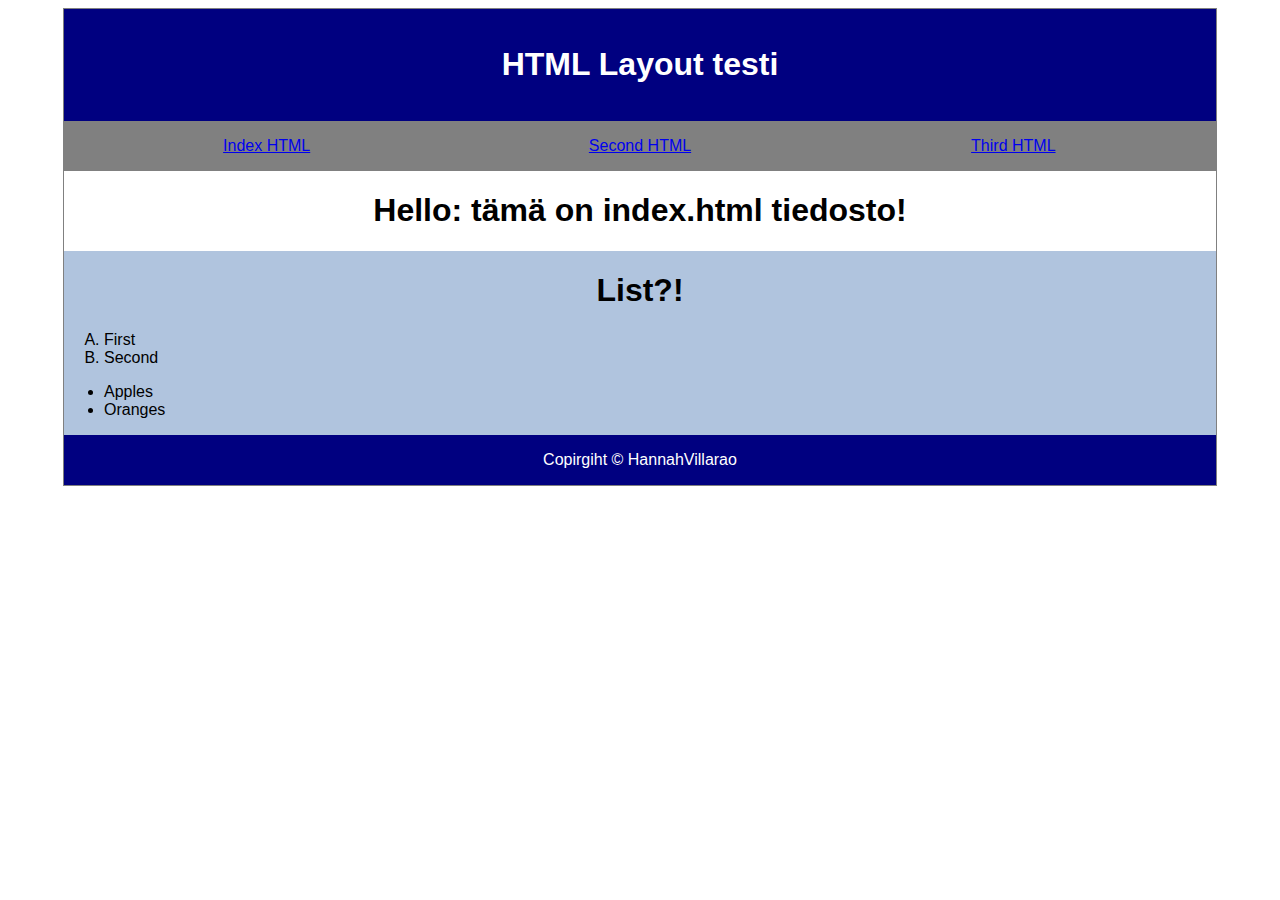
==== WS06/index.html @ 80fcf0ab "WS06" ====
<!DOCTYPE html>
<html lang="fi">

<head>
    <link rel="stylesheet" href="./style/styles.css">
    <meta charset="UTF-8">
    <title>WEB WS06 tehtävä</title>
</head>

<body>
    <header>
        <h1>HTML Layout testi</h1>
    </header>
    <nav>
        <div class="wrapper">
            <div>
            <a href="index.html">Index HTML </a>
            </div>
            <div>
                <a href="second.html"> Second HTML</a>
            </div>
            <div>
                <a href="third.html"> Third HTML</a>
            </div>
        </div>
    </nav>

    <h1 id="index">Hello: tämä on index.html tiedosto!
    </h1>

    <section>
        <h1>List?!</h1>
        <ol type="A">
            <li>First</li>
            <li>Second</li>
        </ol>

        <ul>
            <li>Apples</li>
            <li>Oranges</li>
        </ul>
    </section>
    <footer>Copirgiht © HannahVillarao</footer>
</body>

</html>
---- WS06/style/styles.css ----
body {
    display: flex;
    width: 90%;
    margin-left: auto;
    margin-right: auto;
    font-family: Arial, Helvetica;
    border: 1px solid gray;
    flex-direction: column;
    height: fit-content;
  }
  
header,
footer {
    padding: 1em;
    color: white;
    background-color: #000080;
    clear: left;
    text-align: center;
}

h1 {
    text-align: center;
}

p {
    position: relative;
    left: 20px;
}

nav {
    padding: 1em;
    color: white;
    background-color: grey;

}

section {
    background-color: lightsteelblue;
}
.wrapper {
    display: flex;
}
.wrapper > div {
    flex: 1;
    text-align: center;
}

body {
    width: 90%;
    margin-left: auto;
    margin-right: auto;
}  
#nav2 {
    float: left;
    width: 15%;
    background: lightgrey;
    height: 250px;
    padding: 20px;
}

nav ul {
    list-style-type: none;
    padding: 5px;
  }

#kuva1 {
    padding-left: 15px;
    margin: 5px;
  }
  
  #kuva2 {
    padding-left: 15px;
    margin: 5px;
  }
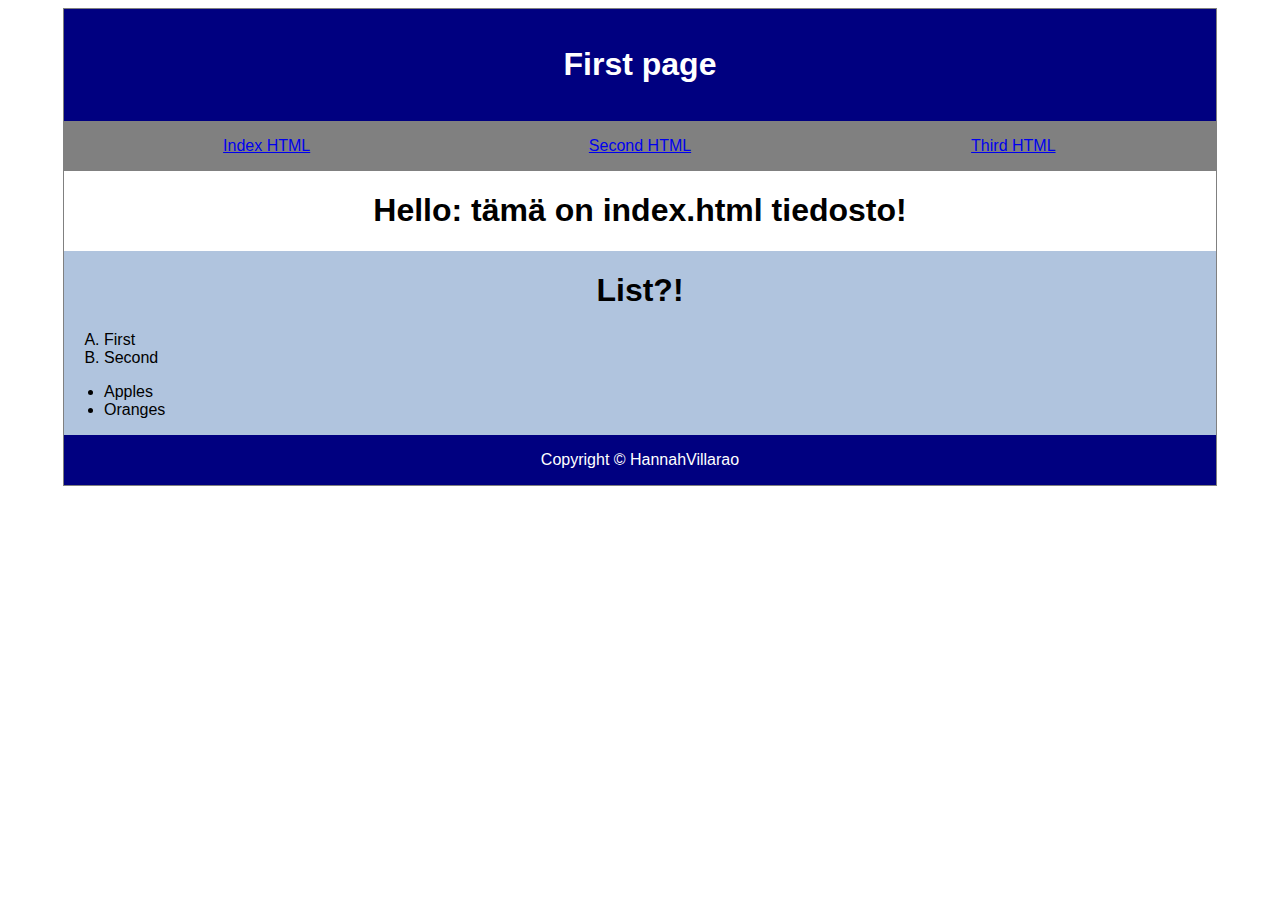
==== commit 282c405b: "Page name" ====
--- a/WS06/index.html
+++ b/WS06/index.html
@@ -9,7 +9,7 @@
 
 <body>
     <header>
-        <h1>HTML Layout testi</h1>
+        <h1>First page</h1>
     </header>
     <nav>
         <div class="wrapper">
@@ -40,7 +40,7 @@
             <li>Oranges</li>
         </ul>
     </section>
-    <footer>Copirgiht © HannahVillarao</footer>
+    <footer>Copyright © HannahVillarao</footer>
 </body>
 
 </html>
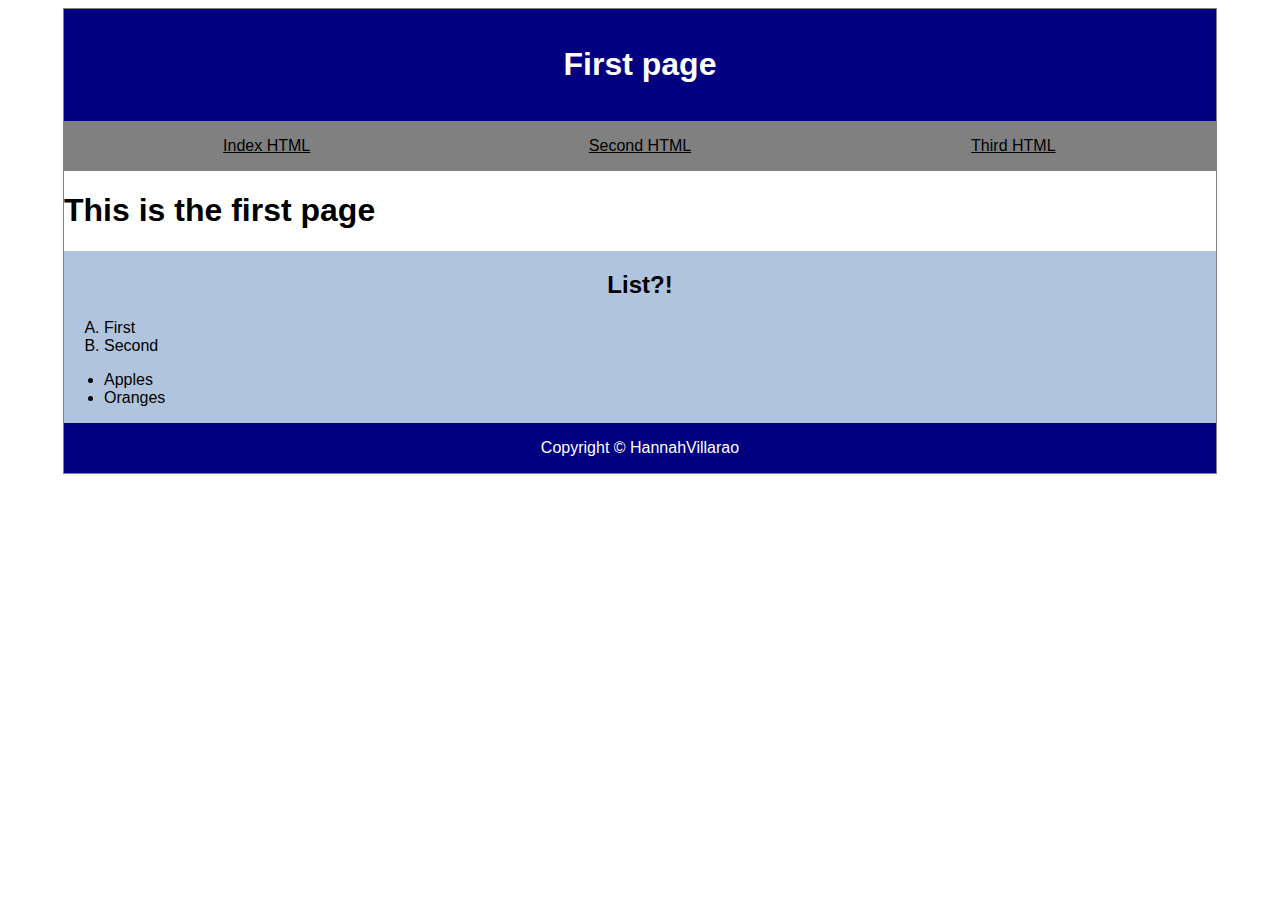
==== commit c4490b48: "06B" ====
--- a/WS06/index.html
+++ b/WS06/index.html
@@ -25,11 +25,11 @@
         </div>
     </nav>
 
-    <h1 id="index">Hello: tämä on index.html tiedosto!
+    <h1 id="index">This is the first page
     </h1>
 
     <section>
-        <h1>List?!</h1>
+        <h2>List?!</h2>
         <ol type="A">
             <li>First</li>
             <li>Second</li>
--- a/WS06/style/styles.css
+++ b/WS06/style/styles.css
@@ -19,7 +19,7 @@
     text-align: center;
 }
 
-h1 {
+h2 {
     text-align: center;
 }
 
@@ -34,6 +34,9 @@
     background-color: grey;
 
 }
+div.container {
+    width: 100%;
+}  
 
 section {
     background-color: lightsteelblue;
@@ -63,6 +66,9 @@
     list-style-type: none;
     padding: 5px;
   }
+nav ul li {
+    margin-bottom: 10px;
+}
 
 #kuva1 {
     padding-left: 15px;
@@ -72,4 +78,29 @@
   #kuva2 {
     padding-left: 15px;
     margin: 5px;
-  }+  }
+  a:link {
+    color: black;
+  }
+  
+  /* visited link */
+  a:visited {
+    color: green;
+  }
+  
+  /* mouse over link */
+  a:hover {
+    color: hotpink;
+  }
+  
+  /* selected link */
+  a:active {
+    color: blue;
+  }
+  third > div {
+    padding-top: 50px;
+    padding-right: 30px;
+    padding-bottom: 50px;
+    padding-left: 80px;
+  }
+  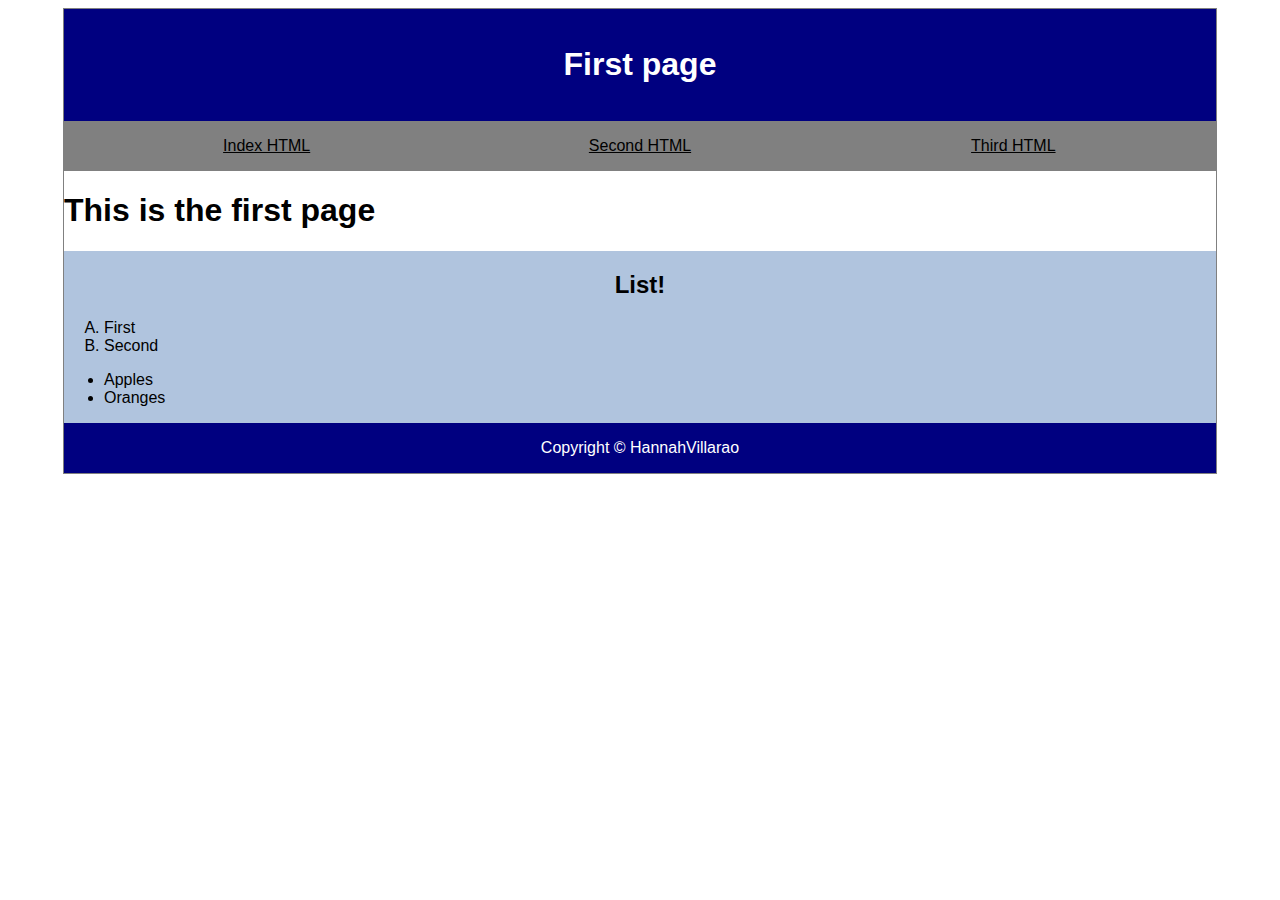
==== commit 92f232f9: "WB06 done" ====
--- a/WS06/index.html
+++ b/WS06/index.html
@@ -29,7 +29,7 @@
     </h1>
 
     <section>
-        <h2>List?!</h2>
+        <h2>List!</h2>
         <ol type="A">
             <li>First</li>
             <li>Second</li>
